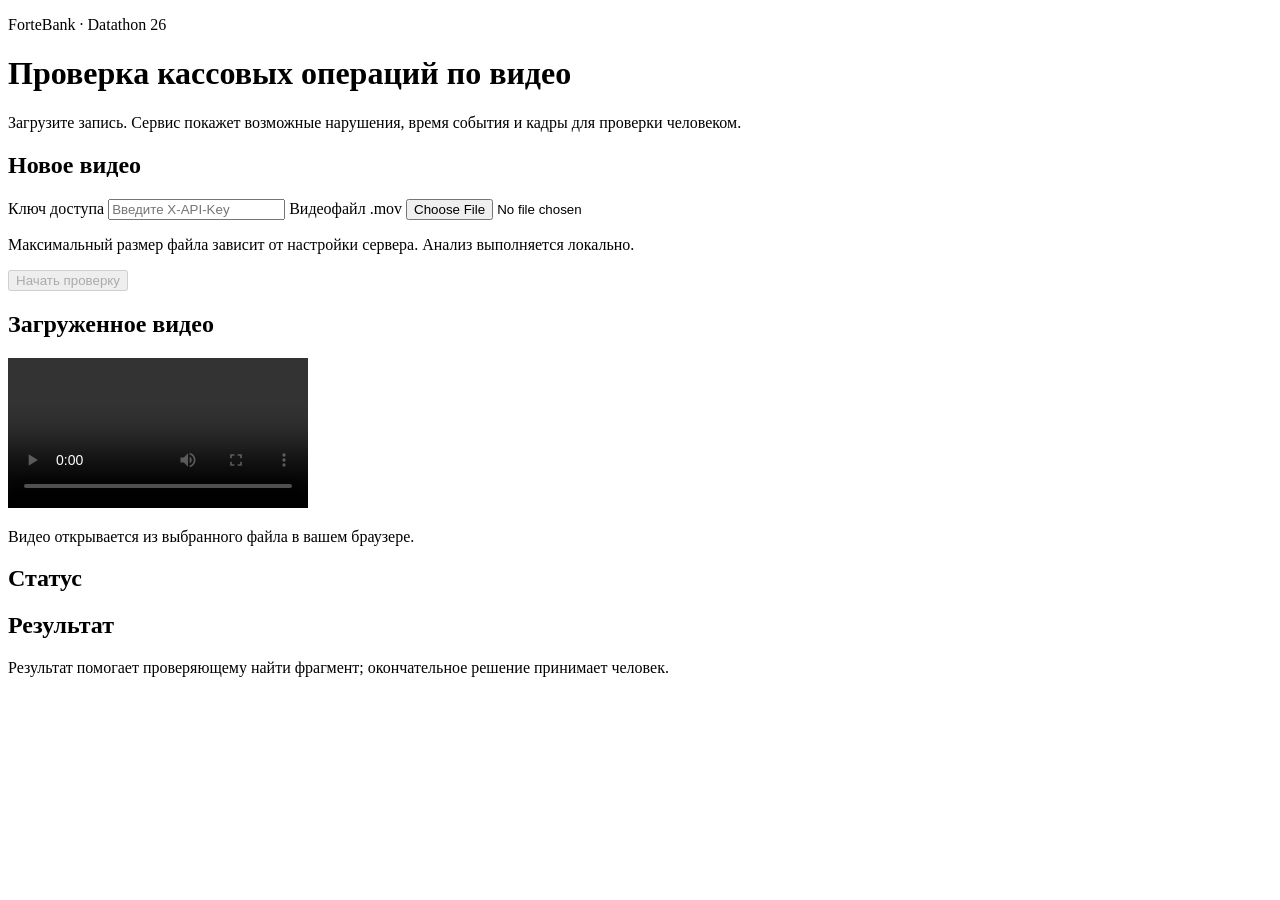
==== app/static/index.html @ 5fd3f64f "Audit labeled videos and prepare evaluation and jury workflow" ====
<!doctype html>
<html lang="ru">
  <head>
    <meta charset="utf-8" />
    <meta name="viewport" content="width=device-width, initial-scale=1" />
    <title>Проверка кассовых операций по видео</title>
    <link rel="stylesheet" href="/static/styles.css" />
    <script src="/static/app.js" defer></script>
  </head>
  <body>
    <main class="container">
      <header class="header">
        <p class="eyebrow">ForteBank · Datathon 26</p>
        <h1>Проверка кассовых операций по видео</h1>
        <p class="intro">Загрузите запись. Сервис покажет возможные нарушения, время события и кадры для проверки человеком.</p>
      </header>

      <section id="readiness-panel" class="panel notice hidden" aria-live="polite">
        <p id="readiness-text"></p>
      </section>

      <section class="panel" aria-labelledby="upload-title">
        <h2 id="upload-title">Новое видео</h2>
        <form id="upload-form">
          <label for="api-key">Ключ доступа</label>
          <input id="api-key" type="password" autocomplete="off" required placeholder="Введите X-API-Key" />
          <label for="video-file">Видеофайл .mov</label>
          <input id="video-file" type="file" accept=".mov,video/quicktime" required />
          <p class="hint">Максимальный размер файла зависит от настройки сервера. Анализ выполняется локально.</p>
          <button id="submit-button" type="submit" disabled>Начать проверку</button>
        </form>
      </section>

      <section id="preview-panel" class="panel preview hidden" aria-labelledby="preview-title">
        <h2 id="preview-title">Загруженное видео</h2>
        <video id="video-preview" controls playsinline preload="metadata"></video>
        <p id="preview-note" class="hint">Видео открывается из выбранного файла в вашем браузере.</p>
      </section>

      <section id="status-panel" class="panel hidden" aria-live="polite">
        <h2>Статус</h2>
        <p id="status-text"></p>
      </section>

      <section id="result-panel" class="panel hidden" aria-live="polite">
        <h2>Результат</h2>
        <p id="verdict" class="verdict"></p>
        <div id="violations"></div>
        <p class="hint">Результат помогает проверяющему найти фрагмент; окончательное решение принимает человек.</p>
      </section>
    </main>
  </body>
</html>
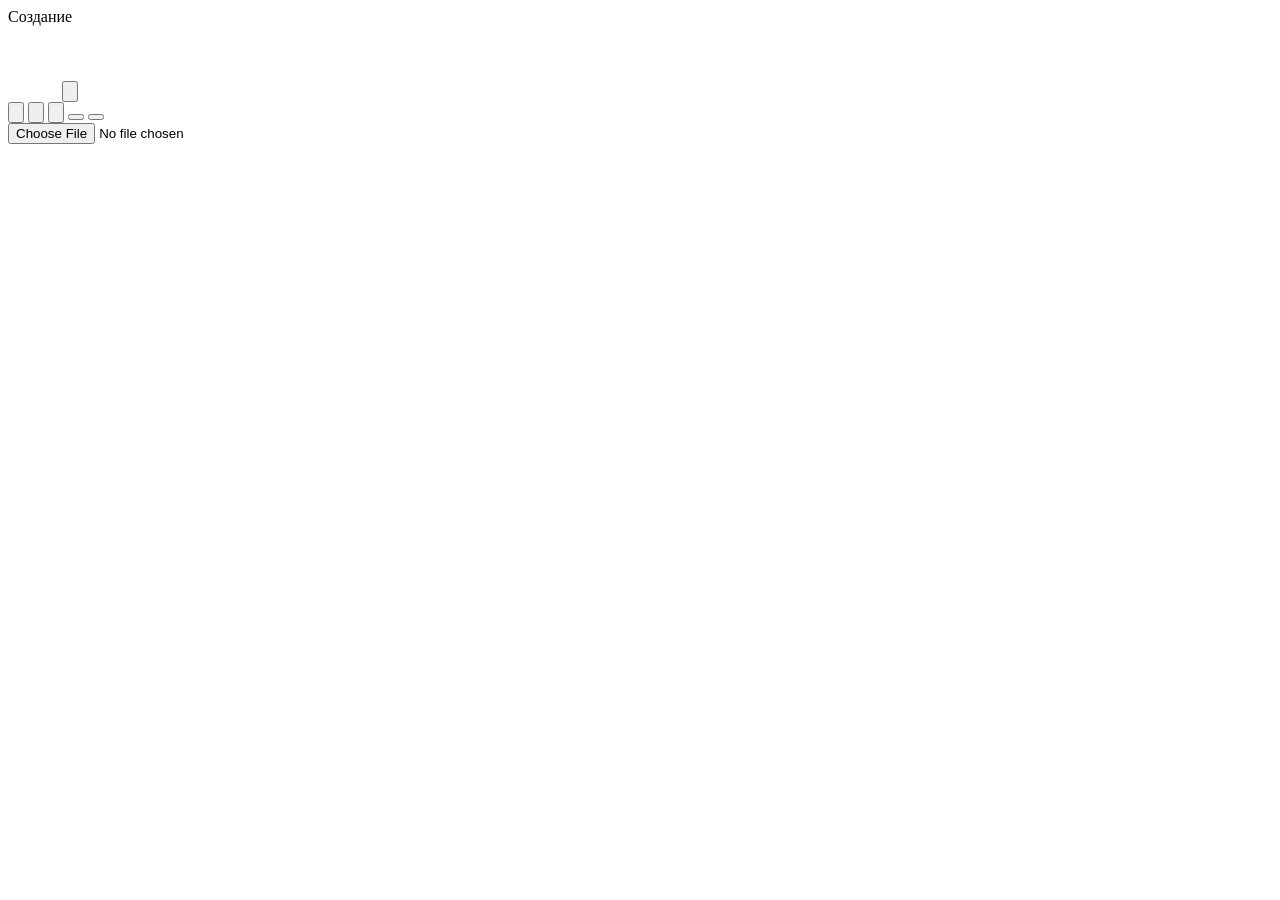
==== commit 9fd9c40e: "Build Minecraft inventory landing page" ====
--- a/app/static/index.html
+++ b/app/static/index.html
@@ -3,51 +3,62 @@
   <head>
     <meta charset="utf-8" />
     <meta name="viewport" content="width=device-width, initial-scale=1" />
-    <title>Проверка кассовых операций по видео</title>
-    <link rel="stylesheet" href="/static/styles.css" />
-    <script src="/static/app.js" defer></script>
+    <title>Инвентарь · ForteBank Video Review</title>
+    <link rel="stylesheet" href="/static/inventory.css" />
+    <script src="/static/inventory.js" defer></script>
   </head>
   <body>
-    <main class="container">
-      <header class="header">
-        <p class="eyebrow">ForteBank · Datathon 26</p>
-        <h1>Проверка кассовых операций по видео</h1>
-        <p class="intro">Загрузите запись. Сервис покажет возможные нарушения, время события и кадры для проверки человеком.</p>
-      </header>
+    <div class="world" aria-hidden="true"></div>
+    <main class="stage" aria-label="Инвентарь проверки видео">
+      <div id="inventory-wrap" class="inventory-wrap">
+        <section id="inventory" class="inventory" aria-label="Инвентарь">
+          <div id="craft-title" class="craft-title" data-mc-text>Создание</div>
+          <canvas id="avatar" class="avatar" width="50" height="70" role="img" aria-label="Персонаж в костюме смотрит на указатель мыши"></canvas>
 
-      <section id="readiness-panel" class="panel notice hidden" aria-live="polite">
-        <p id="readiness-text"></p>
+          <button id="guide-button" class="slot-button" style="left:104px;top:62px" type="button" aria-label="Справочник" data-tip="Книга знаний" data-detail="Нажмите, чтобы открыть руководство">
+            <img src="/static/minecraft-local/inventory/knowledge_book.png" alt="" />
+          </button>
+
+          <div id="craft-file" class="craft-item" style="left:97px;top:17px" aria-label="Файл для проверки не выбран"></div>
+          <div id="craft-key" class="craft-item" style="left:115px;top:35px" aria-label="Ключ не добавлен"></div>
+          <button id="craft-result" class="slot-button result-item" style="left:154px;top:27px" type="button" aria-label="Око Эндера" data-tip="Око Эндера" data-detail="Открыть следующий этап" hidden>
+            <img src="/static/minecraft-local/inventory/ender_eye.png" alt="" />
+          </button>
+
+          <div class="hotbar" aria-label="Быстрый доступ">
+            <button id="pearl-button" class="slot-button" style="left:8px;top:142px" type="button" aria-label="Эндер-жемчуг: выбрать файл" data-tip="Эндер-жемчуг" data-detail="Выбрать видеофайл .mov">
+              <img src="/static/minecraft-local/inventory/ender_pearl.png" alt="" />
+            </button>
+            <button id="powder-button" class="slot-button" style="left:26px;top:142px" type="button" aria-label="Огненный порошок: добавить ключ" data-tip="Огненный порошок" data-detail="Добавить X-API ключ в создание">
+              <img src="/static/minecraft-local/inventory/blaze_powder.png" alt="" />
+            </button>
+            <button id="rod-button" class="slot-button" style="left:44px;top:142px" type="button" aria-label="Огненный стержень: изменить ключ" data-tip="Огненный стержень" data-detail="Выбрать другой X-API ключ">
+              <img src="/static/minecraft-local/inventory/blaze_rod.png" alt="" />
+            </button>
+            <button id="dragon-button" class="slot-button" style="left:62px;top:142px" type="button" aria-label="Голова дракона" data-tip="Голова дракона" data-detail="Назначение появится позже">
+              <span class="dragon-icon" aria-hidden="true"><span class="dragon-eye"></span></span>
+            </button>
+            <button id="settings-button" class="slot-button" style="left:80px;top:142px" type="button" aria-label="Командный блок: настройки" data-tip="Командный блок" data-detail="Открыть настройки">
+              <span class="command-icon" aria-hidden="true"><span class="command-top"></span><span class="command-left"></span><span class="command-front"></span></span>
+            </button>
+          </div>
+        </section>
+      </div>
+    </main>
+
+    <input id="video-picker" class="visually-hidden" type="file" accept=".mov,video/quicktime" />
+    <div id="item-tooltip" class="item-tooltip" role="tooltip" hidden>
+      <div id="tooltip-name"></div>
+      <div id="tooltip-detail" class="tooltip-detail"></div>
+    </div>
+
+    <div id="modal-backdrop" class="modal-backdrop" hidden>
+      <section class="modal" role="dialog" aria-modal="true" aria-labelledby="modal-title">
+        <h2 id="modal-title"></h2>
+        <div id="modal-content"></div>
+        <div id="modal-actions" class="modal-actions"></div>
       </section>
-
-      <section class="panel" aria-labelledby="upload-title">
-        <h2 id="upload-title">Новое видео</h2>
-        <form id="upload-form">
-          <label for="api-key">Ключ доступа</label>
-          <input id="api-key" type="password" autocomplete="off" required placeholder="Введите X-API-Key" />
-          <label for="video-file">Видеофайл .mov</label>
-          <input id="video-file" type="file" accept=".mov,video/quicktime" required />
-          <p class="hint">Максимальный размер файла зависит от настройки сервера. Анализ выполняется локально.</p>
-          <button id="submit-button" type="submit" disabled>Начать проверку</button>
-        </form>
-      </section>
-
-      <section id="preview-panel" class="panel preview hidden" aria-labelledby="preview-title">
-        <h2 id="preview-title">Загруженное видео</h2>
-        <video id="video-preview" controls playsinline preload="metadata"></video>
-        <p id="preview-note" class="hint">Видео открывается из выбранного файла в вашем браузере.</p>
-      </section>
-
-      <section id="status-panel" class="panel hidden" aria-live="polite">
-        <h2>Статус</h2>
-        <p id="status-text"></p>
-      </section>
-
-      <section id="result-panel" class="panel hidden" aria-live="polite">
-        <h2>Результат</h2>
-        <p id="verdict" class="verdict"></p>
-        <div id="violations"></div>
-        <p class="hint">Результат помогает проверяющему найти фрагмент; окончательное решение принимает человек.</p>
-      </section>
-    </main>
+    </div>
+    <div id="toast" class="toast" role="status" hidden></div>
   </body>
 </html>
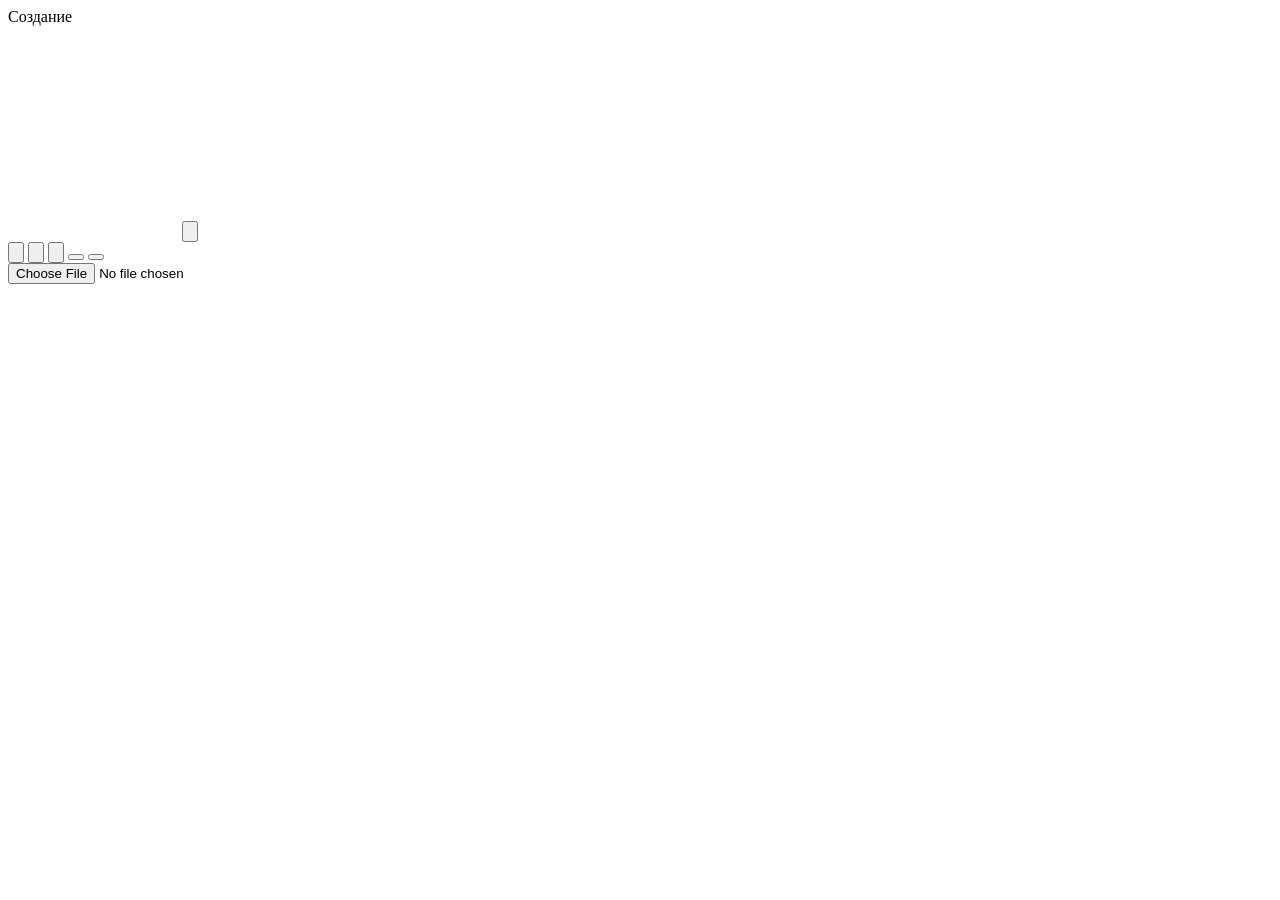
==== commit 1c5db593: "Match Minecraft inventory reference and replace character" ====
--- a/app/static/index.html
+++ b/app/static/index.html
@@ -9,11 +9,17 @@
   </head>
   <body>
     <div class="world" aria-hidden="true"></div>
+    <div class="game-hud" aria-hidden="true"><div class="health"></div><div class="hunger"></div></div>
     <main class="stage" aria-label="Инвентарь проверки видео">
       <div id="inventory-wrap" class="inventory-wrap">
         <section id="inventory" class="inventory" aria-label="Инвентарь">
           <div id="craft-title" class="craft-title" data-mc-text>Создание</div>
-          <canvas id="avatar" class="avatar" width="50" height="70" role="img" aria-label="Персонаж в костюме смотрит на указатель мыши"></canvas>
+          <img class="equipment-icon" style="left:8px;top:9px" src="/static/minecraft-local/inventory/helmet_slot.png" alt="" />
+          <img class="equipment-icon" style="left:8px;top:27px" src="/static/minecraft-local/inventory/chestplate_slot.png" alt="" />
+          <img class="equipment-icon" style="left:8px;top:45px" src="/static/minecraft-local/inventory/leggings_slot.png" alt="" />
+          <img class="equipment-icon" style="left:8px;top:63px" src="/static/minecraft-local/inventory/boots_slot.png" alt="" />
+          <img class="equipment-icon" style="left:77px;top:63px" src="/static/minecraft-local/inventory/shield_slot.png" alt="" />
+          <canvas id="avatar" class="avatar" width="150" height="210" role="img" aria-label="Персонаж в фиолетовой одежде смотрит на указатель мыши"></canvas>
 
           <button id="guide-button" class="slot-button" style="left:104px;top:62px" type="button" aria-label="Справочник" data-tip="Книга знаний" data-detail="Нажмите, чтобы открыть руководство">
             <img src="/static/minecraft-local/inventory/knowledge_book.png" alt="" />
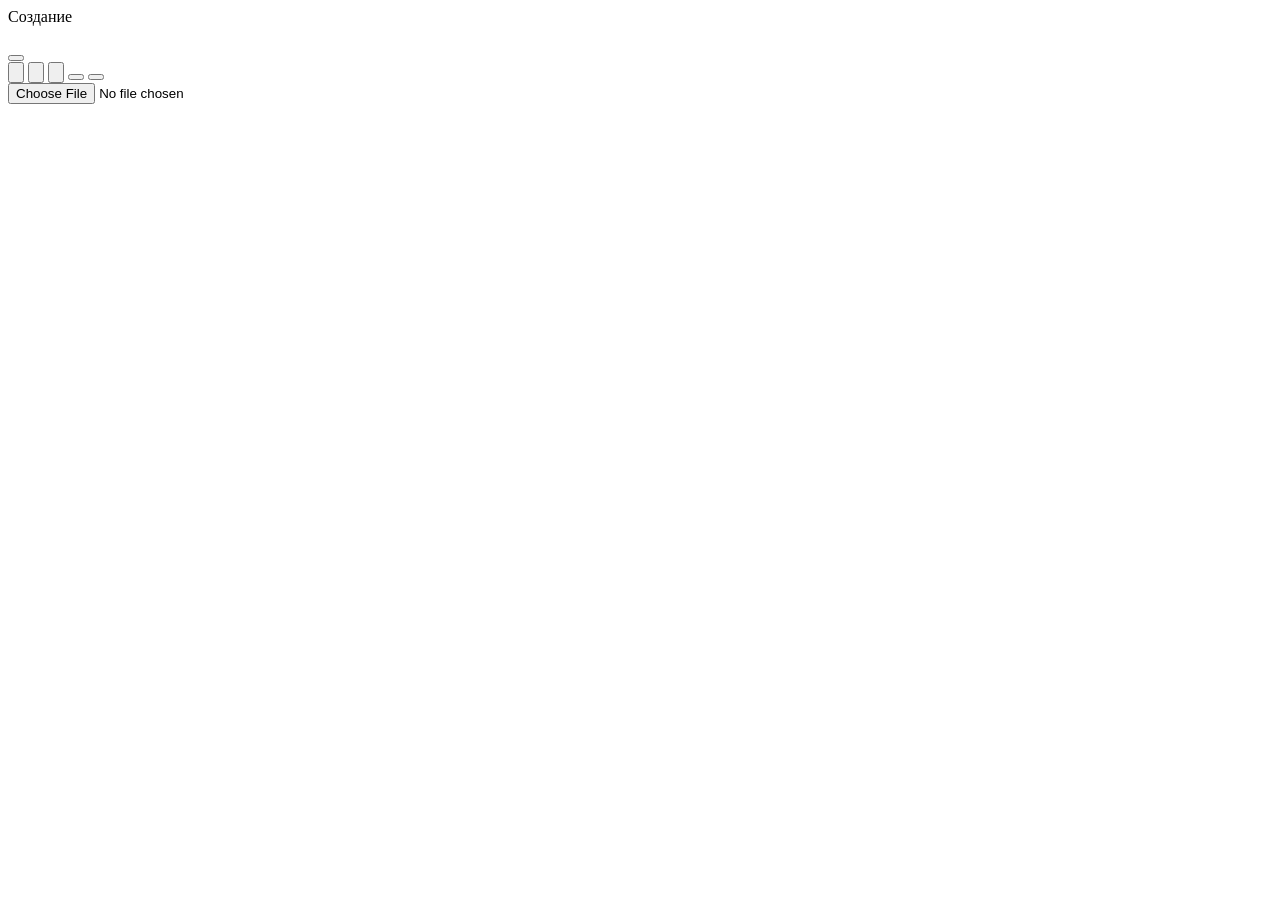
==== commit 33b2568f: "Refine Minecraft inventory avatar and recipe book" ====
--- a/app/static/index.html
+++ b/app/static/index.html
@@ -11,6 +11,19 @@
     <div class="world" aria-hidden="true"></div>
     <div class="game-hud" aria-hidden="true"><div class="health"></div><div class="hunger"></div></div>
     <main class="stage" aria-label="Инвентарь проверки видео">
+      <div id="inventory-layout" class="inventory-layout">
+        <div id="recipe-panel-wrap" class="recipe-panel-wrap" hidden>
+          <aside id="recipe-panel" class="recipe-panel" aria-label="Справочник">
+            <button class="recipe-tab selected" type="button" style="top:0px" data-category="all" aria-label="Все действия"><img src="/static/minecraft-local/inventory/compass.png" alt="" /></button>
+            <button class="recipe-tab" type="button" style="top:27px" data-category="video" aria-label="Видео"><img src="/static/minecraft-local/inventory/bricks.png" alt="" /></button>
+            <button class="recipe-tab" type="button" style="top:54px" data-category="key" aria-label="Ключ"><img src="/static/minecraft-local/inventory/apple.png" alt="" /></button>
+            <button class="recipe-tab" type="button" style="top:81px" data-category="other" aria-label="Остальное"><img src="/static/minecraft-local/inventory/redstone.png" alt="" /></button>
+            <input id="recipe-search" class="recipe-search" type="search" placeholder="Поиск..." aria-label="Поиск по справочнику" autocomplete="off" />
+            <button id="recipe-clear" class="recipe-clear" type="button" aria-label="Очистить поиск">×</button>
+            <div id="recipe-grid" class="recipe-grid" aria-label="Действия"></div>
+            <div id="recipe-instructions" class="recipe-instructions" aria-live="polite"></div>
+          </aside>
+        </div>
       <div id="inventory-wrap" class="inventory-wrap">
         <section id="inventory" class="inventory" aria-label="Инвентарь">
           <div id="craft-title" class="craft-title" data-mc-text>Создание</div>
@@ -19,11 +32,9 @@
           <img class="equipment-icon" style="left:8px;top:45px" src="/static/minecraft-local/inventory/leggings_slot.png" alt="" />
           <img class="equipment-icon" style="left:8px;top:63px" src="/static/minecraft-local/inventory/boots_slot.png" alt="" />
           <img class="equipment-icon" style="left:77px;top:63px" src="/static/minecraft-local/inventory/shield_slot.png" alt="" />
-          <canvas id="avatar" class="avatar" width="150" height="210" role="img" aria-label="Персонаж в фиолетовой одежде смотрит на указатель мыши"></canvas>
+          <div id="avatar" class="avatar" role="img" aria-label="Персонаж в фиолетовой одежде разворачивается за курсором"><div id="avatar-rig" class="avatar-rig" aria-hidden="true"></div></div>
 
-          <button id="guide-button" class="slot-button" style="left:104px;top:62px" type="button" aria-label="Справочник" data-tip="Книга знаний" data-detail="Нажмите, чтобы открыть руководство">
-            <img src="/static/minecraft-local/inventory/knowledge_book.png" alt="" />
-          </button>
+          <button id="guide-button" class="recipe-toggle" style="left:104px;top:62px" type="button" aria-label="Открыть справочник" aria-expanded="false" data-tip="Книга знаний" data-detail="Открыть справочник"></button>
 
           <div id="craft-file" class="craft-item" style="left:97px;top:17px" aria-label="Файл для проверки не выбран"></div>
           <div id="craft-key" class="craft-item" style="left:115px;top:35px" aria-label="Ключ не добавлен"></div>
@@ -32,6 +43,7 @@
           </button>
 
           <div class="hotbar" aria-label="Быстрый доступ">
+            <span class="hotbar-reference" aria-hidden="true"></span>
             <button id="pearl-button" class="slot-button" style="left:8px;top:142px" type="button" aria-label="Эндер-жемчуг: выбрать файл" data-tip="Эндер-жемчуг" data-detail="Выбрать видеофайл .mov">
               <img src="/static/minecraft-local/inventory/ender_pearl.png" alt="" />
             </button>
@@ -50,12 +62,12 @@
           </div>
         </section>
       </div>
+      </div>
     </main>
 
     <input id="video-picker" class="visually-hidden" type="file" accept=".mov,video/quicktime" />
     <div id="item-tooltip" class="item-tooltip" role="tooltip" hidden>
       <div id="tooltip-name"></div>
-      <div id="tooltip-detail" class="tooltip-detail"></div>
     </div>
 
     <div id="modal-backdrop" class="modal-backdrop" hidden>
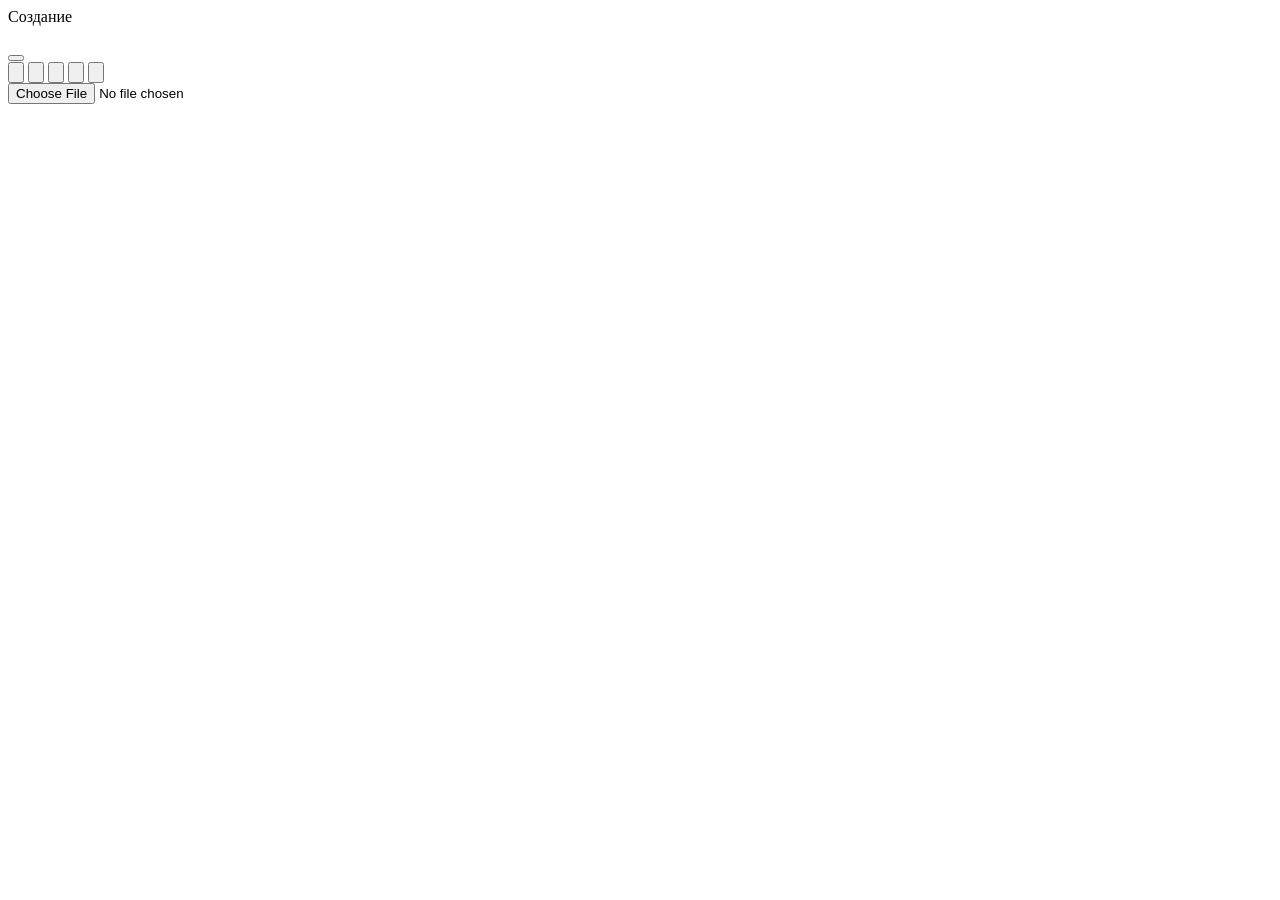
==== commit 24a12dca: "Use captured Minecraft icons and center all inventory items" ====
--- a/app/static/index.html
+++ b/app/static/index.html
@@ -14,12 +14,12 @@
       <div id="inventory-layout" class="inventory-layout">
         <div id="recipe-panel-wrap" class="recipe-panel-wrap" hidden>
           <aside id="recipe-panel" class="recipe-panel" aria-label="Справочник">
-            <button class="recipe-tab selected" type="button" style="top:0px" data-category="all" aria-label="Все действия"><img src="/static/minecraft-local/inventory/compass.png" alt="" /></button>
-            <button class="recipe-tab" type="button" style="top:27px" data-category="video" aria-label="Видео"><img src="/static/minecraft-local/inventory/bricks.png" alt="" /></button>
-            <button class="recipe-tab" type="button" style="top:54px" data-category="key" aria-label="Ключ"><img src="/static/minecraft-local/inventory/apple.png" alt="" /></button>
-            <button class="recipe-tab" type="button" style="top:81px" data-category="other" aria-label="Остальное"><img src="/static/minecraft-local/inventory/redstone.png" alt="" /></button>
-            <input id="recipe-search" class="recipe-search" type="search" placeholder="Поиск..." aria-label="Поиск по справочнику" autocomplete="off" />
-            <button id="recipe-clear" class="recipe-clear" type="button" aria-label="Очистить поиск">×</button>
+            <button class="recipe-tab selected" type="button" style="top:0px" data-category="all" aria-label="Все действия"><span class="recipe-tab-content"><img class="item-icon" data-item="compass" src="/static/minecraft-local/inventory/items/compass.png" alt="" /></span></button>
+            <button class="recipe-tab" type="button" style="top:27px" data-category="video" aria-label="Видео"><span class="recipe-tab-content"><img class="item-icon" data-item="bricks" src="/static/minecraft-local/inventory/items/bricks.png" alt="" /></span></button>
+            <button class="recipe-tab" type="button" style="top:54px" data-category="key" aria-label="Ключ"><span class="recipe-tab-content"><span class="recipe-tab-pair"><img class="item-icon" data-item="lava_bucket" src="/static/minecraft-local/inventory/items/lava_bucket.png" alt="" /><img class="item-icon" data-item="apple" src="/static/minecraft-local/inventory/items/apple.png" alt="" /></span></span></button>
+            <button class="recipe-tab" type="button" style="top:81px" data-category="other" aria-label="Остальное"><span class="recipe-tab-content"><img class="item-icon" data-item="redstone" src="/static/minecraft-local/inventory/items/redstone.png" alt="" /></span></button>
+            <input id="recipe-search" class="recipe-search" type="search" placeholder="Search..." aria-label="Поиск по справочнику" autocomplete="off" />
+            <button id="recipe-filter" class="recipe-filter enabled" type="button" aria-label="Показать все действия" aria-pressed="true"></button>
             <div id="recipe-grid" class="recipe-grid" aria-label="Действия"></div>
             <div id="recipe-instructions" class="recipe-instructions" aria-live="polite"></div>
           </aside>
@@ -27,39 +27,40 @@
       <div id="inventory-wrap" class="inventory-wrap">
         <section id="inventory" class="inventory" aria-label="Инвентарь">
           <div id="craft-title" class="craft-title" data-mc-text>Создание</div>
-          <img class="equipment-icon" style="left:8px;top:9px" src="/static/minecraft-local/inventory/helmet_slot.png" alt="" />
-          <img class="equipment-icon" style="left:8px;top:27px" src="/static/minecraft-local/inventory/chestplate_slot.png" alt="" />
-          <img class="equipment-icon" style="left:8px;top:45px" src="/static/minecraft-local/inventory/leggings_slot.png" alt="" />
-          <img class="equipment-icon" style="left:8px;top:63px" src="/static/minecraft-local/inventory/boots_slot.png" alt="" />
-          <img class="equipment-icon" style="left:77px;top:63px" src="/static/minecraft-local/inventory/shield_slot.png" alt="" />
+          <img class="equipment-icon" style="left:8px;top:8px" src="/static/minecraft-local/inventory/helmet_slot.png" alt="" />
+          <img class="equipment-icon" style="left:8px;top:26px" src="/static/minecraft-local/inventory/chestplate_slot.png" alt="" />
+          <img class="equipment-icon" style="left:8px;top:44px" src="/static/minecraft-local/inventory/leggings_slot.png" alt="" />
+          <img class="equipment-icon" style="left:8px;top:62px" src="/static/minecraft-local/inventory/boots_slot.png" alt="" />
+          <img class="equipment-icon" style="left:77px;top:62px" src="/static/minecraft-local/inventory/shield_slot.png" alt="" />
           <div id="avatar" class="avatar" role="img" aria-label="Персонаж в фиолетовой одежде разворачивается за курсором"><div id="avatar-rig" class="avatar-rig" aria-hidden="true"></div></div>
 
           <button id="guide-button" class="recipe-toggle" style="left:104px;top:62px" type="button" aria-label="Открыть справочник" aria-expanded="false" data-tip="Книга знаний" data-detail="Открыть справочник"></button>
 
           <div id="craft-file" class="craft-item" style="left:97px;top:17px" aria-label="Файл для проверки не выбран"></div>
           <div id="craft-key" class="craft-item" style="left:115px;top:35px" aria-label="Ключ не добавлен"></div>
-          <button id="craft-result" class="slot-button result-item" style="left:154px;top:27px" type="button" aria-label="Око Эндера" data-tip="Око Эндера" data-detail="Открыть следующий этап" hidden>
-            <img src="/static/minecraft-local/inventory/ender_eye.png" alt="" />
+          <button id="craft-result" class="slot-button result-item" style="left:153px;top:27px" type="button" aria-label="Око Эндера" data-tip="Око Эндера" data-detail="Открыть следующий этап" hidden>
+            <img class="item-icon" data-item="ender_eye" src="/static/minecraft-local/inventory/items/ender_eye.png" alt="" />
           </button>
 
           <div class="hotbar" aria-label="Быстрый доступ">
-            <span class="hotbar-reference" aria-hidden="true"></span>
-            <button id="pearl-button" class="slot-button" style="left:8px;top:142px" type="button" aria-label="Эндер-жемчуг: выбрать файл" data-tip="Эндер-жемчуг" data-detail="Выбрать видеофайл .mov">
-              <img src="/static/minecraft-local/inventory/ender_pearl.png" alt="" />
+            <span id="hotbar-selection" class="hotbar-selection" aria-hidden="true" hidden></span>
+            <button id="pearl-button" class="slot-button" style="left:7px;top:141px" type="button" aria-label="Эндер-жемчуг: выбрать файл" data-tip="Эндер-жемчуг" data-detail="Выбрать видеофайл .mov">
+              <img class="item-icon" data-item="ender_pearl" src="/static/minecraft-local/inventory/items/ender_pearl.png" alt="" />
             </button>
-            <button id="powder-button" class="slot-button" style="left:26px;top:142px" type="button" aria-label="Огненный порошок: добавить ключ" data-tip="Огненный порошок" data-detail="Добавить X-API ключ в создание">
-              <img src="/static/minecraft-local/inventory/blaze_powder.png" alt="" />
+            <button id="powder-button" class="slot-button" style="left:25px;top:141px" type="button" aria-label="Огненный порошок: добавить ключ" data-tip="Огненный порошок" data-detail="Добавить X-API ключ в создание">
+              <img class="item-icon" data-item="blaze_powder" src="/static/minecraft-local/inventory/items/blaze_powder.png" alt="" />
             </button>
-            <button id="rod-button" class="slot-button" style="left:44px;top:142px" type="button" aria-label="Огненный стержень: изменить ключ" data-tip="Огненный стержень" data-detail="Выбрать другой X-API ключ">
-              <img src="/static/minecraft-local/inventory/blaze_rod.png" alt="" />
+            <button id="rod-button" class="slot-button" style="left:43px;top:141px" type="button" aria-label="Огненный стержень: изменить ключ" data-tip="Огненный стержень" data-detail="Выбрать другой X-API ключ">
+              <img class="item-icon" data-item="blaze_rod" src="/static/minecraft-local/inventory/items/blaze_rod.png" alt="" />
             </button>
-            <button id="dragon-button" class="slot-button" style="left:62px;top:142px" type="button" aria-label="Голова дракона" data-tip="Голова дракона" data-detail="Назначение появится позже">
-              <span class="dragon-icon" aria-hidden="true"><span class="dragon-eye"></span></span>
+            <button id="dragon-button" class="slot-button" style="left:61px;top:141px" type="button" aria-label="Голова дракона" data-tip="Голова дракона" data-detail="Назначение появится позже">
+              <img class="item-icon" data-item="dragon_head" src="/static/minecraft-local/inventory/items/dragon_head.png" alt="" />
             </button>
-            <button id="settings-button" class="slot-button" style="left:80px;top:142px" type="button" aria-label="Командный блок: настройки" data-tip="Командный блок" data-detail="Открыть настройки">
-              <span class="command-icon" aria-hidden="true"><span class="command-top"></span><span class="command-left"></span><span class="command-front"></span></span>
+            <button id="settings-button" class="slot-button" style="left:79px;top:141px" type="button" aria-label="Командный блок: настройки" data-tip="Командный блок" data-detail="Открыть настройки">
+              <img class="item-icon" data-item="command_block" src="/static/minecraft-local/inventory/items/command_block.png" alt="" />
             </button>
           </div>
+          <span id="selected-slot-announcement" class="visually-hidden" role="status"></span>
         </section>
       </div>
       </div>
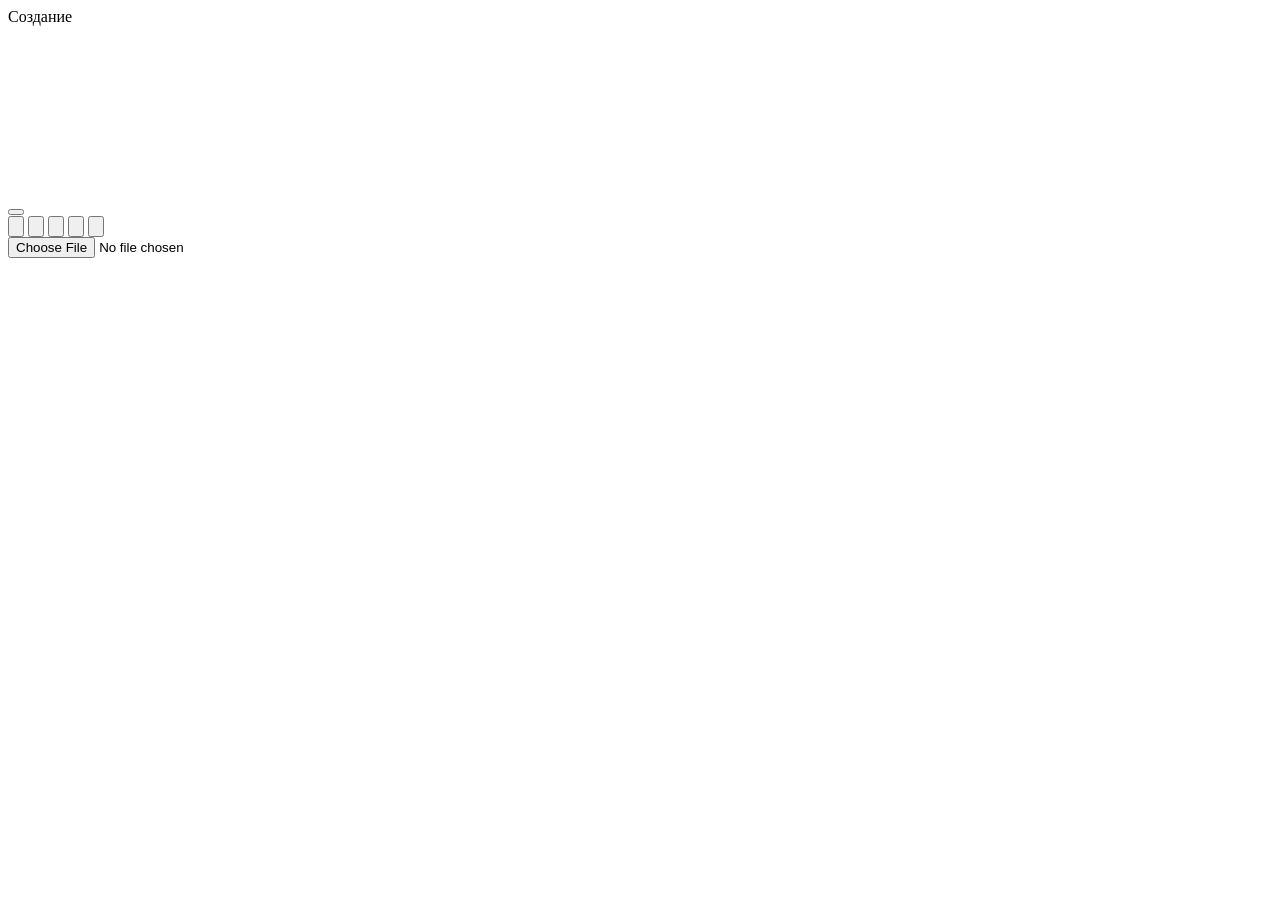
==== commit 4c516a21: "Rebuild DS character with textured 3D model and whole-body cursor tracking" ====
--- a/app/static/index.html
+++ b/app/static/index.html
@@ -5,6 +5,7 @@
     <meta name="viewport" content="width=device-width, initial-scale=1" />
     <title>Инвентарь · ForteBank Video Review</title>
     <link rel="stylesheet" href="/static/inventory.css" />
+    <script src="/static/avatar.js" defer></script>
     <script src="/static/inventory.js" defer></script>
   </head>
   <body>
@@ -32,7 +33,7 @@
           <img class="equipment-icon" style="left:8px;top:44px" src="/static/minecraft-local/inventory/leggings_slot.png" alt="" />
           <img class="equipment-icon" style="left:8px;top:62px" src="/static/minecraft-local/inventory/boots_slot.png" alt="" />
           <img class="equipment-icon" style="left:77px;top:62px" src="/static/minecraft-local/inventory/shield_slot.png" alt="" />
-          <div id="avatar" class="avatar" role="img" aria-label="Персонаж в фиолетовой одежде разворачивается за курсором"><div id="avatar-rig" class="avatar-rig" aria-hidden="true"></div></div>
+          <div id="avatar" class="avatar" role="img" aria-label="Персонаж в фиолетовой одежде DS поворачивается целиком за курсором"><div class="avatar-fallback" aria-hidden="true"></div><canvas aria-hidden="true"></canvas></div>
 
           <button id="guide-button" class="recipe-toggle" style="left:104px;top:62px" type="button" aria-label="Открыть справочник" aria-expanded="false" data-tip="Книга знаний" data-detail="Открыть справочник"></button>
 
